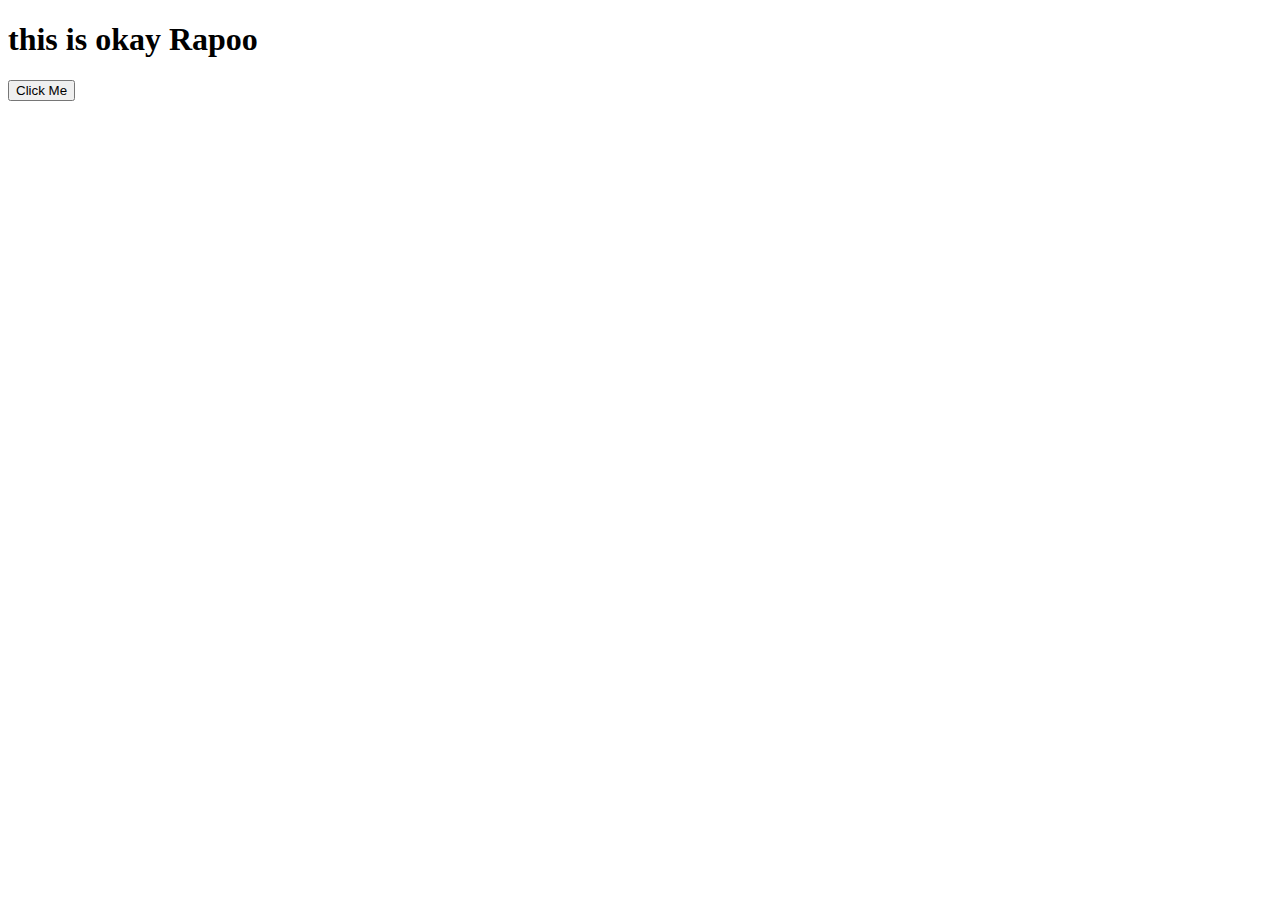
==== w3SholAdv/index.html @ b00da54b "revising javascript" ====
<!DOCTYPE html>
<html lang="en">
<head>
    <meta charset="UTF-8">
    <meta http-equiv="X-UA-Compatible" content="IE=edge">
    <meta name="viewport" content="width=device-width, initial-scale=1.0">
    <title>function array etc</title>
    <link rel="stylesheet" href="./style.css">
</head>
<body>
    <div>
        <h1 id="header">hello function JavaScript</h1>
        <button>Click Me</button>
    </div>
    
    <script src="./main.js"></script>
</body>
</html>
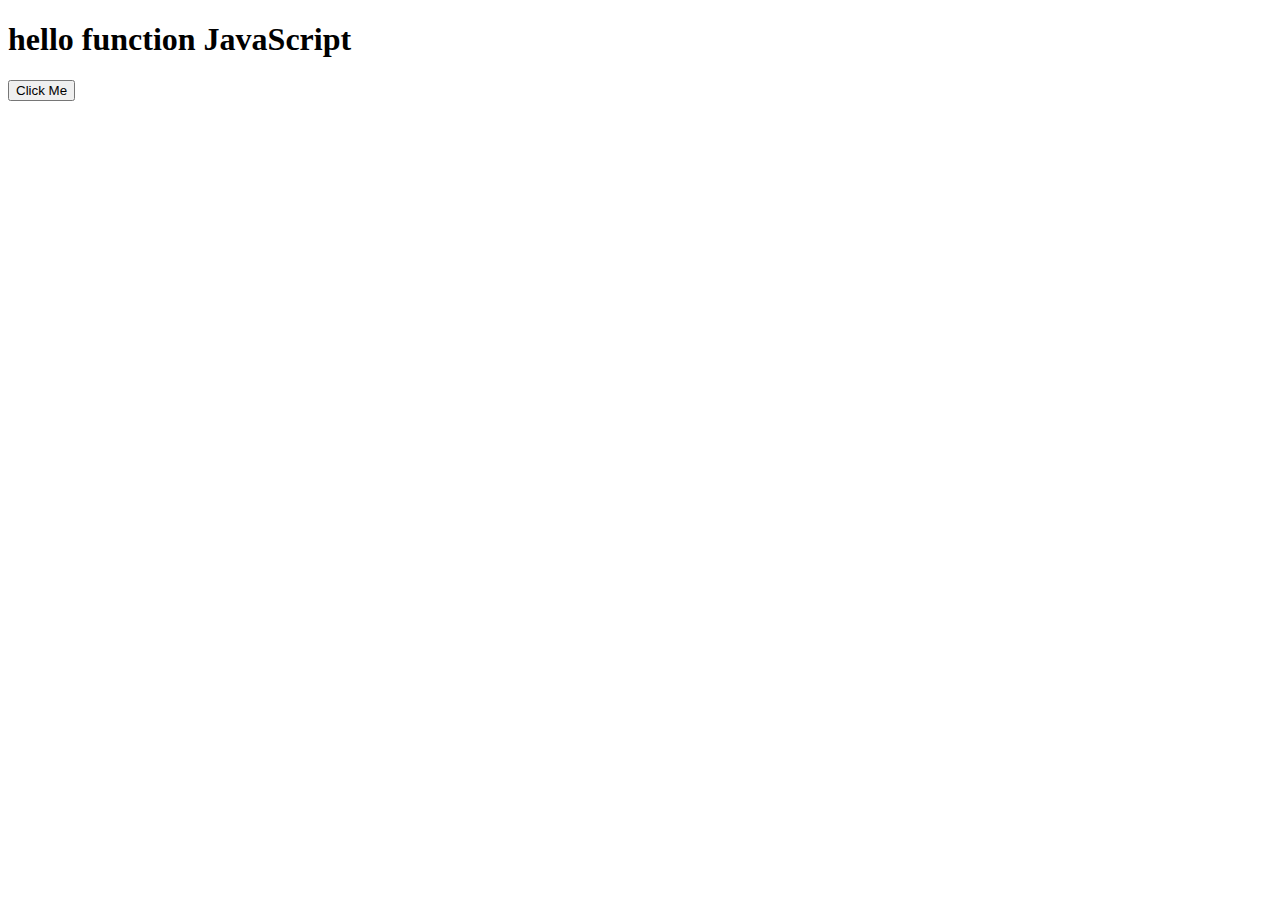
==== commit f358a748: "mastering javasript" ====
--- a/w3SholAdv/index.html
+++ b/w3SholAdv/index.html
@@ -10,7 +10,7 @@
 <body>
     <div>
         <h1 id="header">hello function JavaScript</h1>
-        <button>Click Me</button>
+        <button id="btnClick">Click Me</button>
     </div>
     
     <script src="./main.js"></script>
